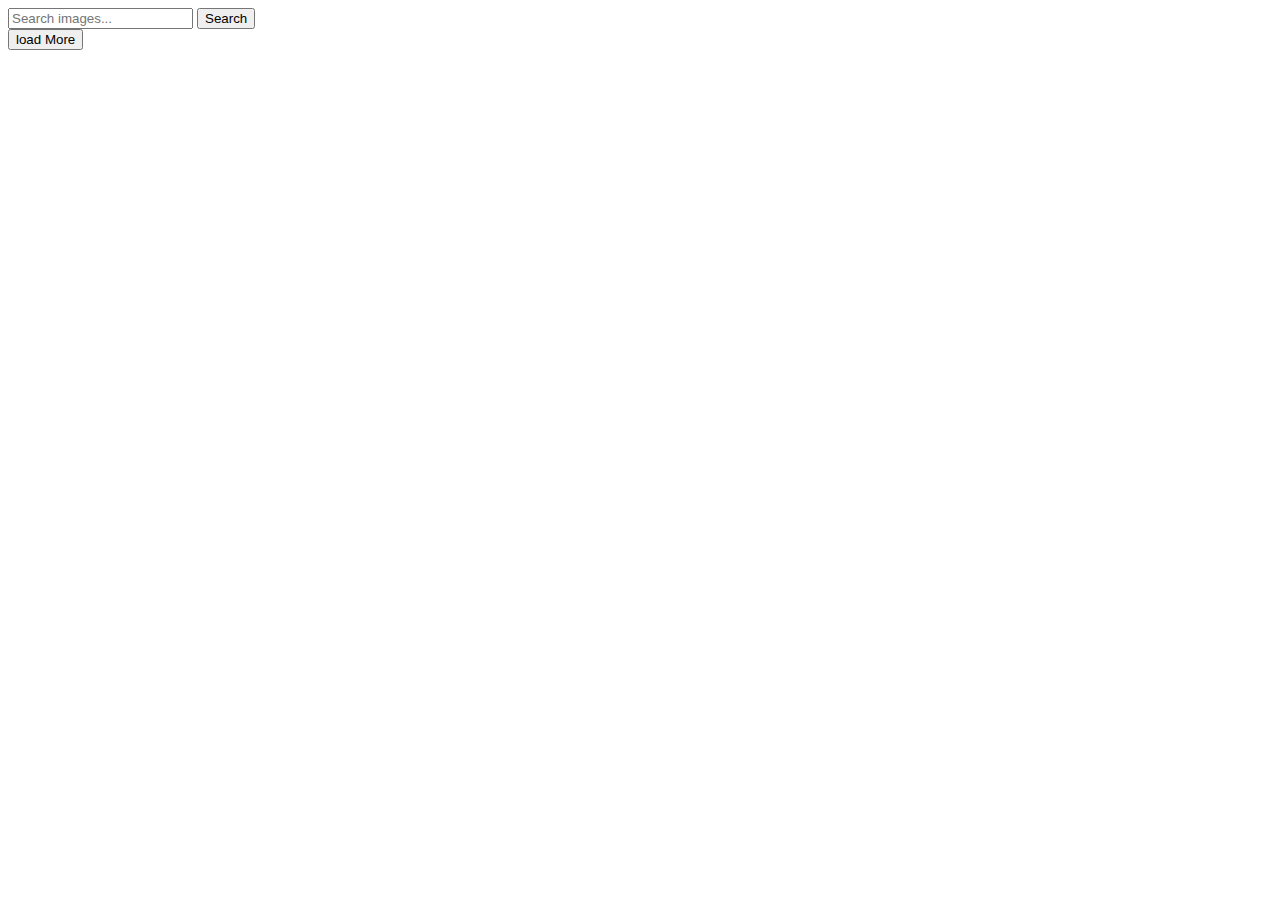
==== index.html @ 5c18db12 "Deploying to gh-pages from @ Eksaron/goit-js-hw-12@3c091d1bdc38692804061639beaa9c1b009af7f9 🚀" ====
<!DOCTYPE html>
<html lang="en">
  <head>
    <meta charset="UTF-8" />
    <meta name="viewport" content="width=device-width, initial-scale=1.0" />
    <link rel="icon" type="image/svg+xml" href="/goit-js-hw-12/assets/javascript-8dac5379.svg" />
    

    <title>[goit-js-hw-12]</title>
    <script type="module" crossorigin src="/goit-js-hw-12/commonHelpers.js"></script>
    <link rel="modulepreload" crossorigin href="/goit-js-hw-12/assets/vendor-ee72e1a4.js">
    <link rel="stylesheet" href="/goit-js-hw-12/assets/vendor-1cd1f9d9.css">
    <link rel="stylesheet" href="/goit-js-hw-12/assets/index-0d9a2f86.css">
  </head>
  <body>
    <div class="container">
      <form id="searchForm">
        <input
          type="search"
          id="searchInput"
          placeholder="Search images..."
          name="q"
        />
        <button type="submit">Search</button>
      </form>

      <div id="loader" class="loader" style="display: none"></div>
      <div id="gallery"></div>
      <button id="load_more_btn">load More</button>
    </div>

    
  </body>
</html>
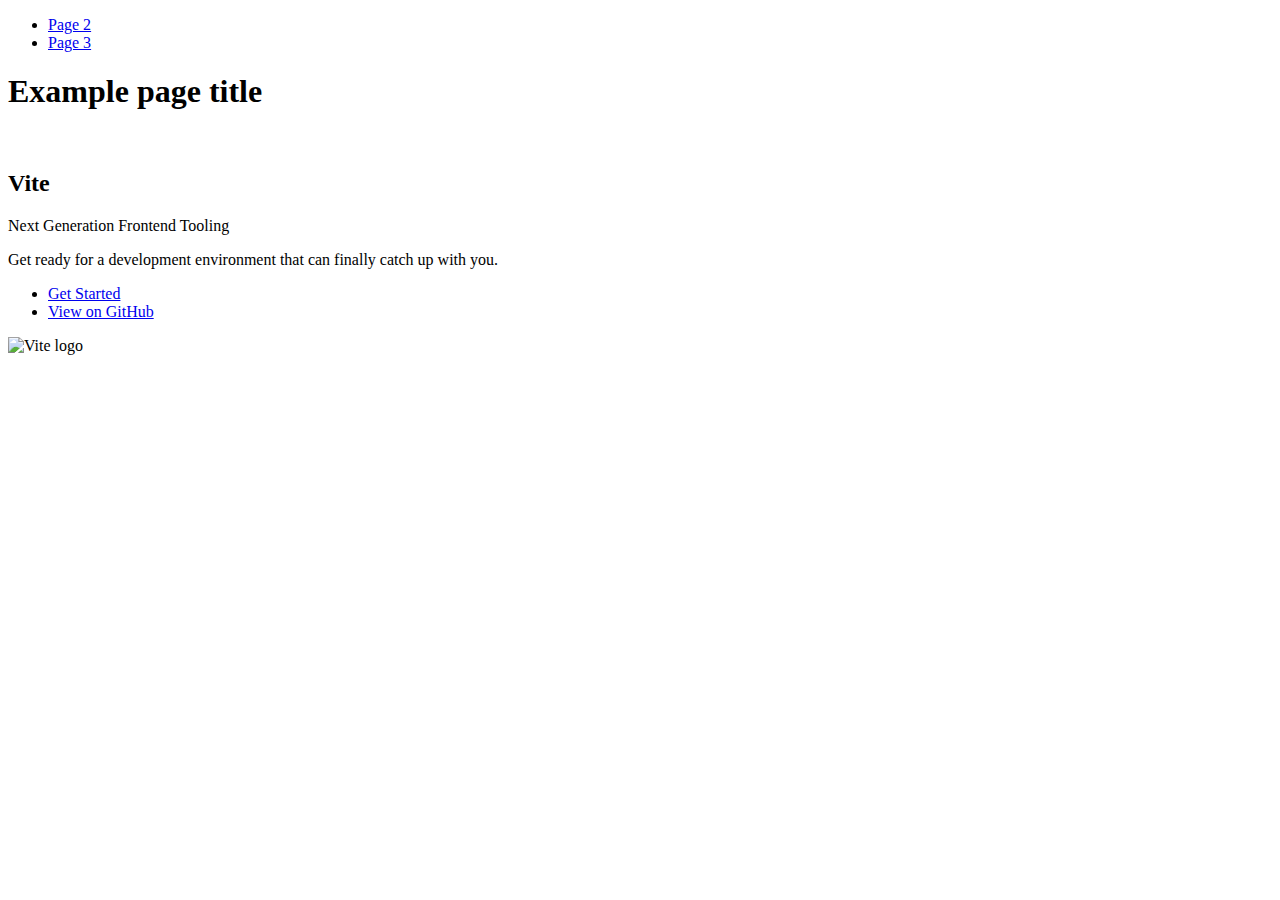
==== commit 7559e33f: "Deploying to gh-pages from @ Eksaron/goit-js-hw-12@4f1584f98dc608437f78e1e71ce0553d5d8d708b 🚀" ====
--- a/index.html
+++ b/index.html
@@ -2,32 +2,83 @@
 <html lang="en">
   <head>
     <meta charset="UTF-8" />
+    <link rel="icon" type="image/svg+xml" href="/vanilla-app-template/favicon.svg" />
     <meta name="viewport" content="width=device-width, initial-scale=1.0" />
-    <link rel="icon" type="image/svg+xml" href="/goit-js-hw-12/assets/javascript-8dac5379.svg" />
+    <title>Vanilla App Template</title>
     
-
-    <title>[goit-js-hw-12]</title>
-    <script type="module" crossorigin src="/goit-js-hw-12/commonHelpers.js"></script>
-    <link rel="modulepreload" crossorigin href="/goit-js-hw-12/assets/vendor-ee72e1a4.js">
-    <link rel="stylesheet" href="/goit-js-hw-12/assets/vendor-1cd1f9d9.css">
-    <link rel="stylesheet" href="/goit-js-hw-12/assets/index-0d9a2f86.css">
+    <script type="module" crossorigin src="/vanilla-app-template/commonHelpers.js"></script>
+    <link rel="stylesheet" href="/vanilla-app-template/assets/index-10c40100.css">
   </head>
   <body>
-    <div class="container">
-      <form id="searchForm">
-        <input
-          type="search"
-          id="searchInput"
-          placeholder="Search images..."
-          name="q"
-        />
-        <button type="submit">Search</button>
-      </form>
+    <header class="header">
+  <nav class="nav">
+    <ul class="nav-list">
+      <li class="nav-item">
+        <a href="./page-2.html" class="nav-link">Page 2</a>
+      </li>
 
-      <div id="loader" class="loader" style="display: none"></div>
-      <div id="gallery"></div>
-      <button id="load_more_btn">load More</button>
+      <li class="nav-item">
+        <a href="./page-3.html" class="nav-link">Page 3</a>
+      </li>
+    </ul>
+  </nav>
+</header>
+
+
+    <section>
+      <h1>Example page title</h1>
+      <!-- Path to images as from index.html file -->
+      <img src="/vanilla-app-template/assets/javascript-8dac5379.svg" alt="" />
+    </section>
+
+    <!-- Loads the specified .html file -->
+    <section class="vite-promo">
+  <div class="container">
+    <div class="wrapper">
+      <h2 class="title">
+        <span class="gradient">Vite</span>
+      </h2>
+      <p class="text">Next Generation Frontend Tooling</p>
+      <p class="tagline">
+        Get ready for a development environment that can finally catch up with
+        you.
+      </p>
+
+      <ul class="actions">
+        <li class="action">
+          <a
+            class="link"
+            href="https://vitejs.dev/guide/"
+            target="_blank"
+            rel="noopener noreferrer"
+            >Get Started</a
+          >
+        </li>
+        <li class="action">
+          <a
+            class="link"
+            href="https://github.com/vitejs/vite"
+            target="_blank"
+            rel="noopener noreferrer"
+            >View on GitHub</a
+          >
+        </li>
+      </ul>
     </div>
+
+    <div class="thumb">
+      <!-- Path to images as from index.html file -->
+      <img
+        class="pic"
+        src="/vanilla-app-template/assets/vite-logo-51249ca9.png"
+        alt="Vite logo"
+        width="640"
+        height="640"
+      />
+    </div>
+  </div>
+</section>
+
 
     
   </body>
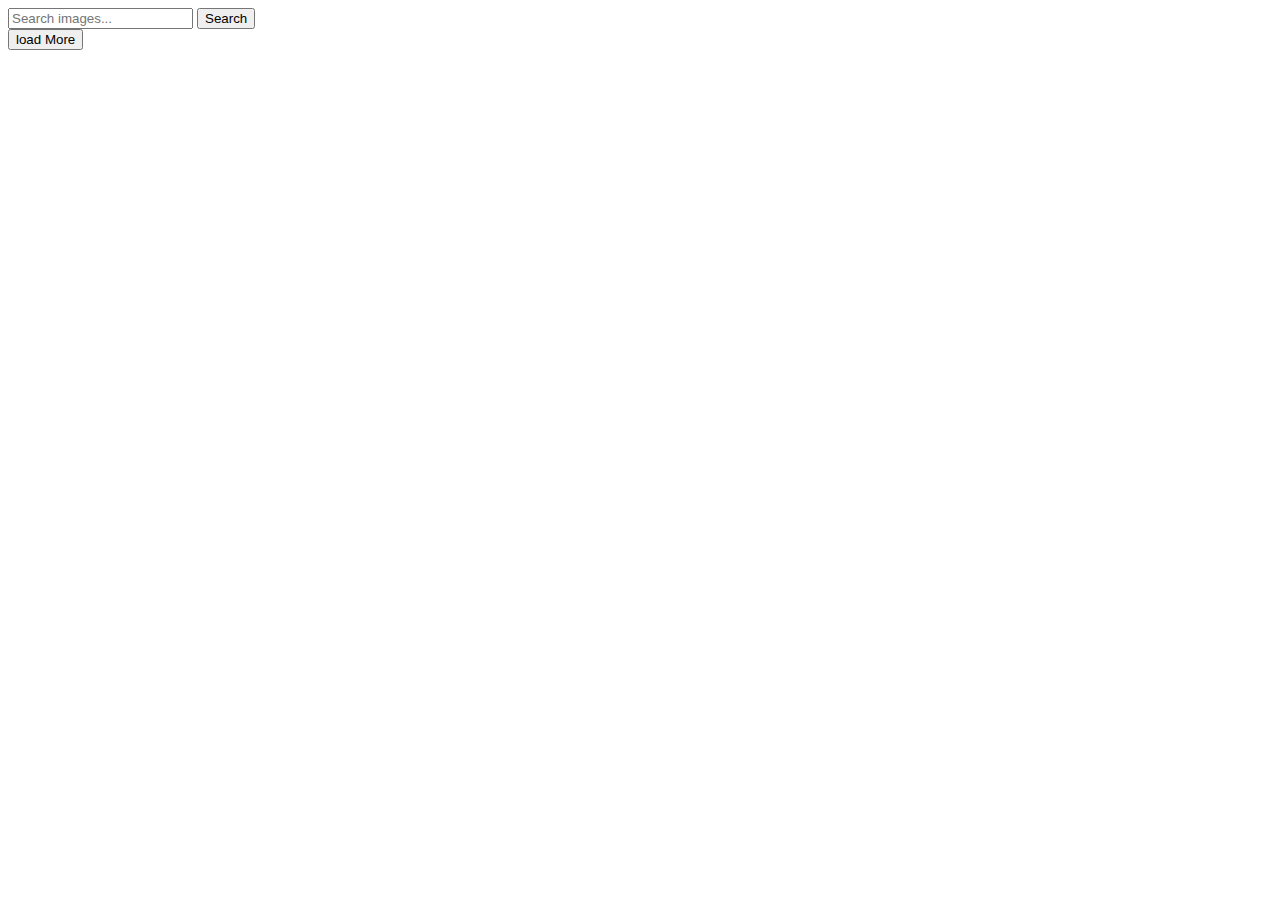
==== commit 9478d088: "Deploying to gh-pages from @ Eksaron/goit-js-hw-12@b597321f72a6b518cc7bb98ec43a06d89357be76 🚀" ====
--- a/index.html
+++ b/index.html
@@ -2,83 +2,32 @@
 <html lang="en">
   <head>
     <meta charset="UTF-8" />
-    <link rel="icon" type="image/svg+xml" href="/vanilla-app-template/favicon.svg" />
     <meta name="viewport" content="width=device-width, initial-scale=1.0" />
-    <title>Vanilla App Template</title>
+    <link rel="icon" type="image/svg+xml" href="/goit-js-hw-12/assets/javascript-8dac5379.svg" />
     
-    <script type="module" crossorigin src="/vanilla-app-template/commonHelpers.js"></script>
-    <link rel="stylesheet" href="/vanilla-app-template/assets/index-10c40100.css">
+
+    <title>goit-js-hw-12</title>
+    <script type="module" crossorigin src="/goit-js-hw-12/commonHelpers.js"></script>
+    <link rel="modulepreload" crossorigin href="/goit-js-hw-12/assets/vendor-ee72e1a4.js">
+    <link rel="stylesheet" href="/goit-js-hw-12/assets/vendor-1cd1f9d9.css">
+    <link rel="stylesheet" href="/goit-js-hw-12/assets/index-0d9a2f86.css">
   </head>
   <body>
-    <header class="header">
-  <nav class="nav">
-    <ul class="nav-list">
-      <li class="nav-item">
-        <a href="./page-2.html" class="nav-link">Page 2</a>
-      </li>
+    <div class="container">
+      <form id="searchForm">
+        <input
+          type="search"
+          id="searchInput"
+          placeholder="Search images..."
+          name="q"
+        />
+        <button type="submit">Search</button>
+      </form>
 
-      <li class="nav-item">
-        <a href="./page-3.html" class="nav-link">Page 3</a>
-      </li>
-    </ul>
-  </nav>
-</header>
-
-
-    <section>
-      <h1>Example page title</h1>
-      <!-- Path to images as from index.html file -->
-      <img src="/vanilla-app-template/assets/javascript-8dac5379.svg" alt="" />
-    </section>
-
-    <!-- Loads the specified .html file -->
-    <section class="vite-promo">
-  <div class="container">
-    <div class="wrapper">
-      <h2 class="title">
-        <span class="gradient">Vite</span>
-      </h2>
-      <p class="text">Next Generation Frontend Tooling</p>
-      <p class="tagline">
-        Get ready for a development environment that can finally catch up with
-        you.
-      </p>
-
-      <ul class="actions">
-        <li class="action">
-          <a
-            class="link"
-            href="https://vitejs.dev/guide/"
-            target="_blank"
-            rel="noopener noreferrer"
-            >Get Started</a
-          >
-        </li>
-        <li class="action">
-          <a
-            class="link"
-            href="https://github.com/vitejs/vite"
-            target="_blank"
-            rel="noopener noreferrer"
-            >View on GitHub</a
-          >
-        </li>
-      </ul>
+      <div id="loader" class="loader" style="display: none"></div>
+      <div id="gallery"></div>
+      <button id="load_more_btn">load More</button>
     </div>
-
-    <div class="thumb">
-      <!-- Path to images as from index.html file -->
-      <img
-        class="pic"
-        src="/vanilla-app-template/assets/vite-logo-51249ca9.png"
-        alt="Vite logo"
-        width="640"
-        height="640"
-      />
-    </div>
-  </div>
-</section>
-
 
     
   </body>
